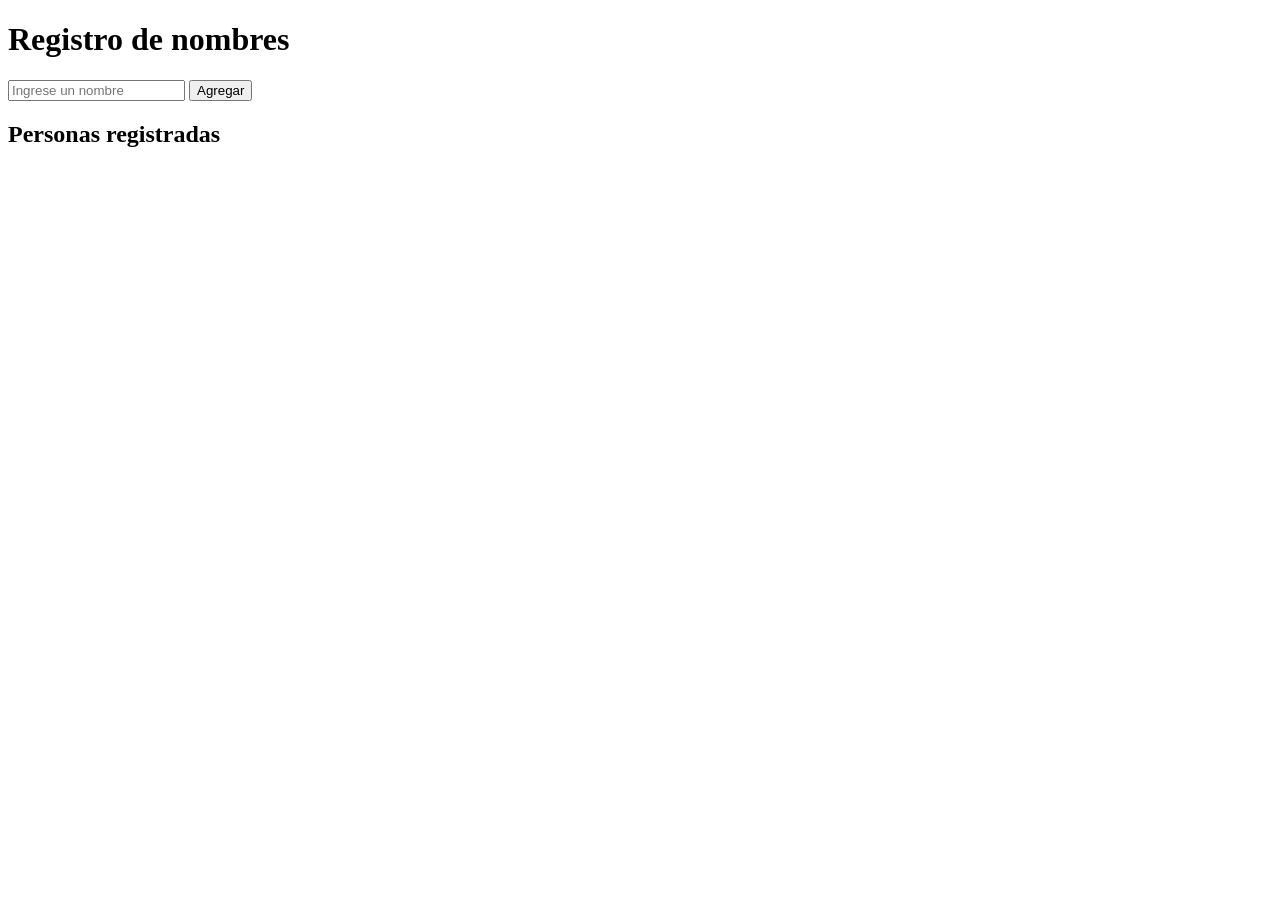
==== ejercicio1.html @ b73d23ce "taller" ====
<!DOCTYPE html>
<html lang="es">
<head>
    <meta charset="UTF-8">
    <title>Registro de nombres</title>
</head>
<body>
    <h1>Registro de nombres</h1>

    <input type="text" id="nombre" placeholder="Ingrese un nombre">
    <button id="btnAgregar">Agregar</button>

    <h2>Personas registradas</h2>
    <ul id="lista"></ul>
    <p id="cantidad"></p>

    <script src="js/ejercicio1.js"></script>
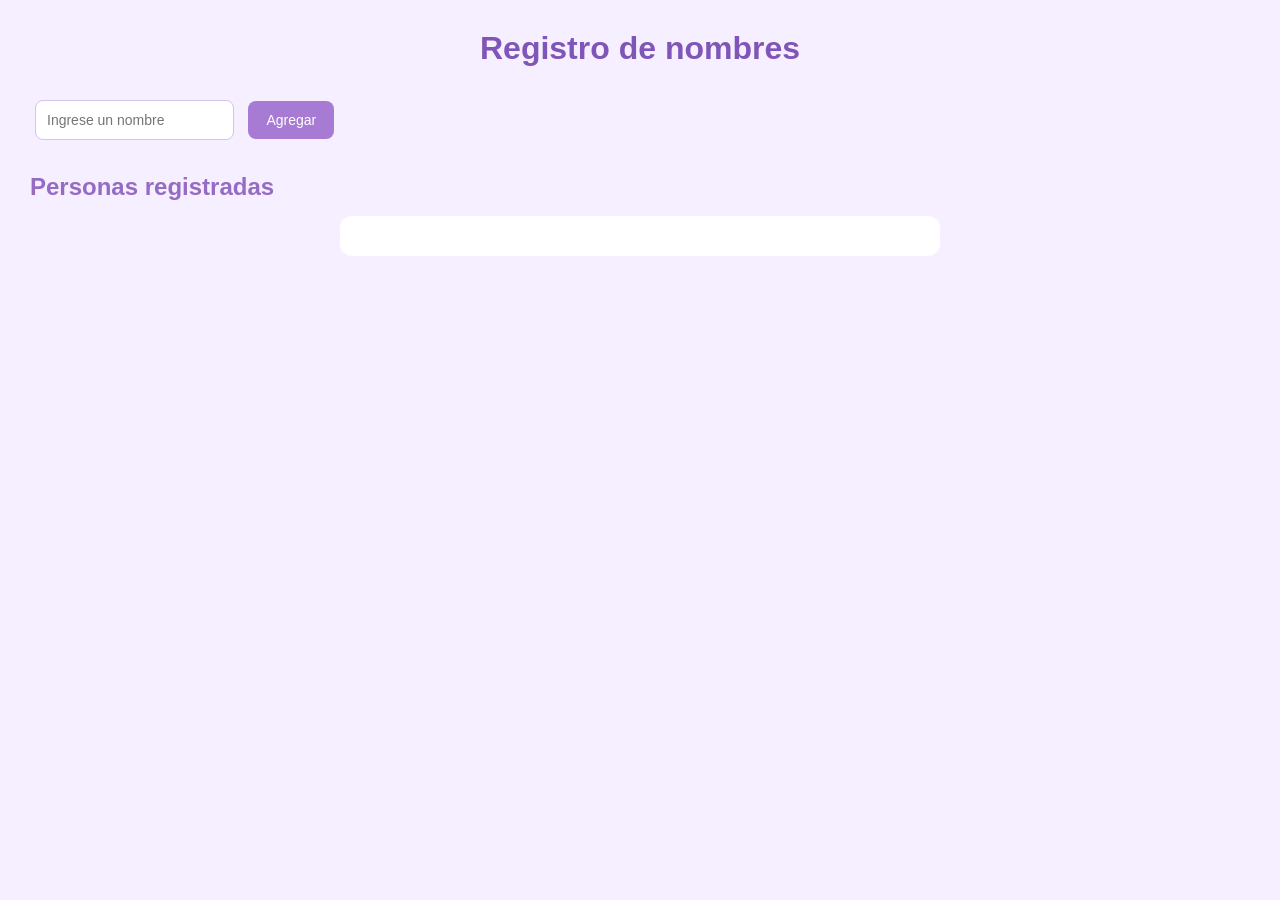
==== commit b40065b1: "Subir talleres de JavaScript" ====
--- a/ejercicio1.html
+++ b/ejercicio1.html
@@ -3,6 +3,7 @@
 <head>
     <meta charset="UTF-8">
     <title>Registro de nombres</title>
+    <link rel="stylesheet" href="estilos.css">
 </head>
 <body>
     <h1>Registro de nombres</h1>
--- a/estilos.css
+++ b/estilos.css
@@ -0,0 +1,143 @@
+
+/* ESTILOS GENERALES */
+* {
+    margin: 0;
+    padding: 0;
+    box-sizing: border-box;
+}
+
+body {
+    font-family: Arial, sans-serif;
+    background-color: #f5efff;
+    color: #45345c;
+    padding: 30px;
+}
+
+/* TITULOS */
+h1 {
+    text-align: center;
+    color: #8055b8;
+    margin-bottom: 25px;
+}
+
+h2 {
+    color: #966bc4;
+    margin-top: 25px;
+    margin-bottom: 15px;
+}
+
+/* FORMULARIOS */
+form {
+    background-color: #ffffff;
+    padding: 25px;
+    border-radius: 14px;
+    max-width: 600px;
+    margin: 20px auto;
+    box-shadow: 0 4px 12px rgba(128, 85, 184, 0.12);
+}
+
+/* CAMPOS */
+input {
+    padding: 11px;
+    border: 1px solid #d5c2ed;
+    border-radius: 8px;
+    margin: 8px 5px;
+    outline: none;
+    font-size: 14px;
+}
+
+input:focus {
+    border-color: #a77bd3;
+    background-color: #fcfaff;
+}
+
+/* BOTONES */
+button {
+    background-color: #a77bd3;
+    color: white;
+    border: none;
+    padding: 11px 18px;
+    border-radius: 8px;
+    cursor: pointer;
+    margin: 8px 5px;
+    font-size: 14px;
+    transition: 0.3s;
+}
+
+button:hover {
+    background-color: #8055b8;
+}
+
+/* LISTAS */
+ul, ol {
+    background-color: white;
+    padding: 20px 40px;
+    border-radius: 12px;
+    max-width: 600px;
+    margin: 15px auto;
+}
+
+li {
+    padding: 8px;
+}
+
+/* ENLACES */
+a {
+    color: #8055b8;
+    text-decoration: none;
+}
+
+a:hover {
+    color: #5e378c;
+    text-decoration: underline;
+}
+
+/* TABLAS */
+table {
+    width: 100%;
+    max-width: 850px;
+    margin: 20px auto;
+    border-collapse: collapse;
+    background-color: white;
+    border-radius: 10px;
+    overflow: hidden;
+}
+
+th {
+    background-color: #a77bd3;
+    color: white;
+    padding: 13px;
+}
+
+td {
+    padding: 12px;
+    text-align: center;
+    border: 1px solid #e5d8f5;
+}
+
+/* RESULTADOS */
+p {
+    text-align: center;
+    margin: 12px;
+    line-height: 1.5;
+}
+
+/* RESPONSIVE */
+@media (max-width: 600px) {
+    body {
+        padding: 15px;
+    }
+
+    input {
+        width: 100%;
+        margin: 8px 0;
+    }
+
+    form {
+        padding: 15px;
+    }
+
+    table {
+        font-size: 12px;
+    }
+}
